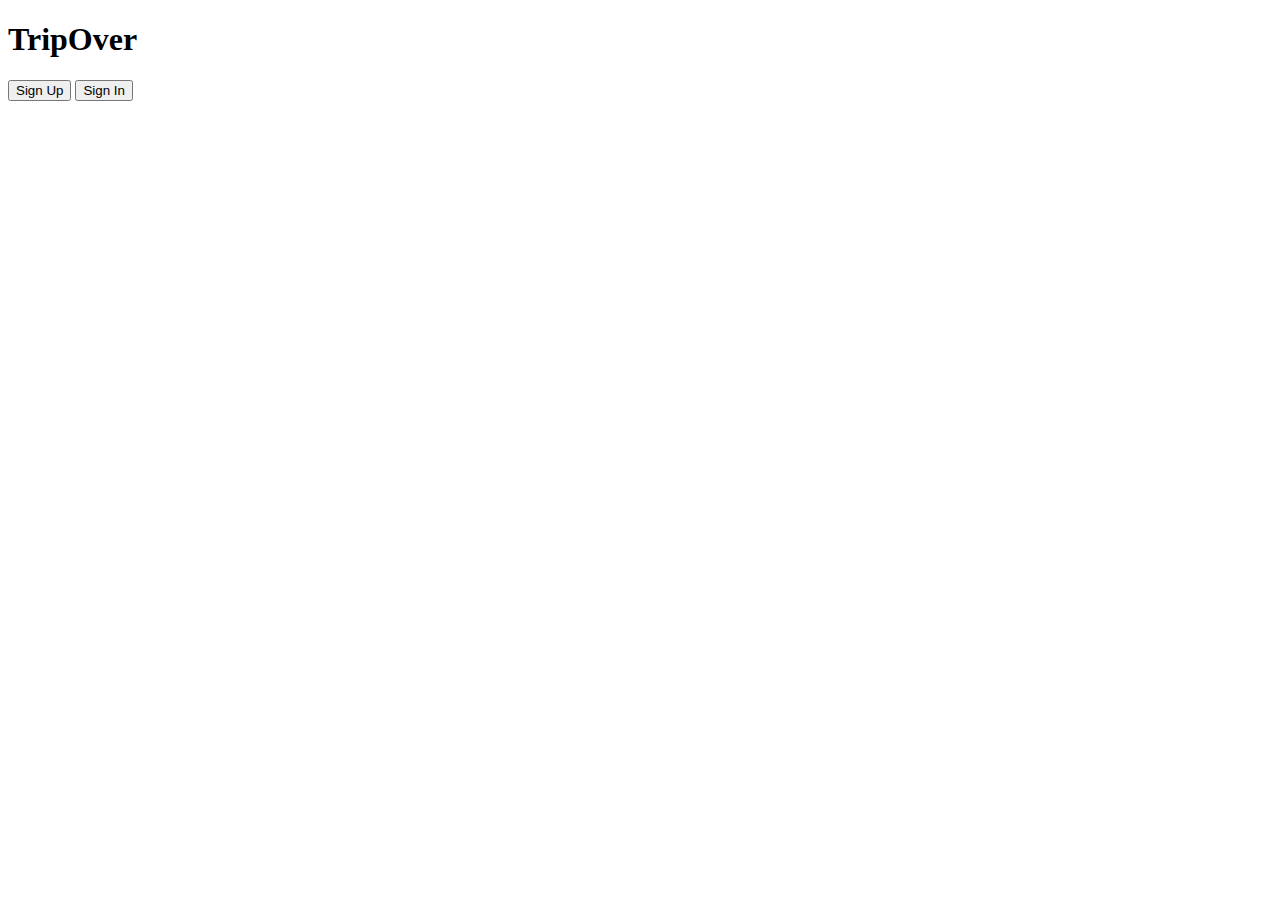
==== index.html @ d50bfaab "front end login register done" ====
<!DOCTYPE html>
<html>
  <head>
    <meta charset="utf-8">
    <meta name = "viewport" content = "width = device-width, initial-scale = 1.0">
    <link rel="stylesheet" href="https://maxcdn.bootstrapcdn.com/bootstrap/3.3.6/css/bootstrap.min.css" integrity="sha384-1q8mTJOASx8j1Au+a5WDVnPi2lkFfwwEAa8hDDdjZlpLegxhjVME1fgjWPGmkzs7" crossorigin="anonymous">
    <title>Trip-Over</title>
    <script src="https://cdnjs.cloudflare.com/ajax/libs/jquery/3.1.0/jquery.min.js"></script>
    <script src="./js/user_auth.js"></script>
    <script src="./js/index.js"></script>
  </head>
  <body>
    <div class="row">
    <div class="col-sm-4"><h1>TripOver</h1>
    <button type="button" class="btn btn-default">Sign Up</button>
    <button type="button" class="btn btn-default">Sign In</button></div>
  </div>
  </body>
</html>
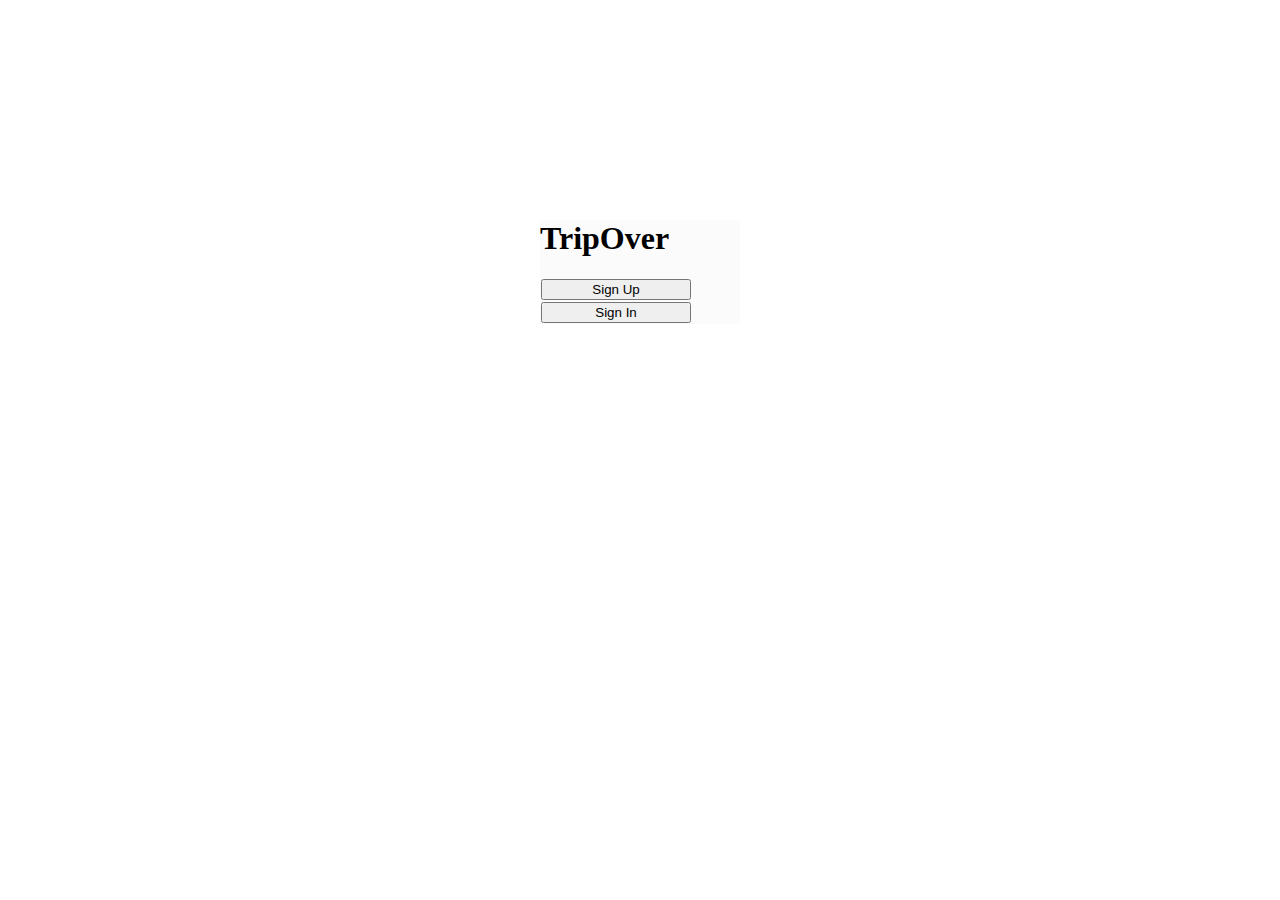
==== commit c8add643: "commit additional pages" ====
--- a/index.html
+++ b/index.html
@@ -3,17 +3,24 @@
   <head>
     <meta charset="utf-8">
     <meta name = "viewport" content = "width = device-width, initial-scale = 1.0">
-    <link rel="stylesheet" href="https://maxcdn.bootstrapcdn.com/bootstrap/3.3.6/css/bootstrap.min.css" integrity="sha384-1q8mTJOASx8j1Au+a5WDVnPi2lkFfwwEAa8hDDdjZlpLegxhjVME1fgjWPGmkzs7" crossorigin="anonymous">
+    <link rel="stylesheet"
+     href="https://maxcdn.bootstrapcdn.com/bootstrap/3.3.6/css/bootstrap.min.css" integrity="sha384-1q8mTJOASx8j1Au+a5WDVnPi2lkFfwwEAa8hDDdjZlpLegxhjVME1fgjWPGmkzs7" crossorigin="anonymous">
+     <link rel="stylesheet" type= "text/css" href="./public/stylesheets/style.css">
     <title>Trip-Over</title>
     <script src="https://cdnjs.cloudflare.com/ajax/libs/jquery/3.1.0/jquery.min.js"></script>
     <script src="./js/user_auth.js"></script>
     <script src="./js/index.js"></script>
   </head>
   <body>
+  <div class="container">
+    <div class="well">
     <div class="row">
-    <div class="col-sm-4"><h1>TripOver</h1>
-    <button type="button" class="btn btn-default">Sign Up</button>
-    <button type="button" class="btn btn-default">Sign In</button></div>
+    <div class="col-sm-6"><h1>TripOver</h1>
+    <button type="button" class="btn btn-primary btn-md spacing custom">Sign Up</button>
+    <button type="button" class="btn btn-primary btn-md spacing custom">Sign In</button>
+  </div>
+  </div>
+  </div>
   </div>
   </body>
 </html>
--- a/public/stylesheets/style.css
+++ b/public/stylesheets/style.css
@@ -0,0 +1,25 @@
+body {
+  background: url("https://static.pexels.com/photos/3847/jetty-landing-stage-sea-sky.jpeg");
+  -webkit-background-size: cover;
+  -moz-background-size: cover;
+  -o-background-size: cover;
+  background-size: cover;
+}
+
+.well {
+  width: 200px;
+  background-color: rgba(245, 245, 245, 0.4);
+  margin: 0 auto;
+}
+
+.container {
+  margin-top: 220px;
+}
+
+.spacing {
+  margin: 1px;
+}
+
+.custom {
+  width: 150px;
+}
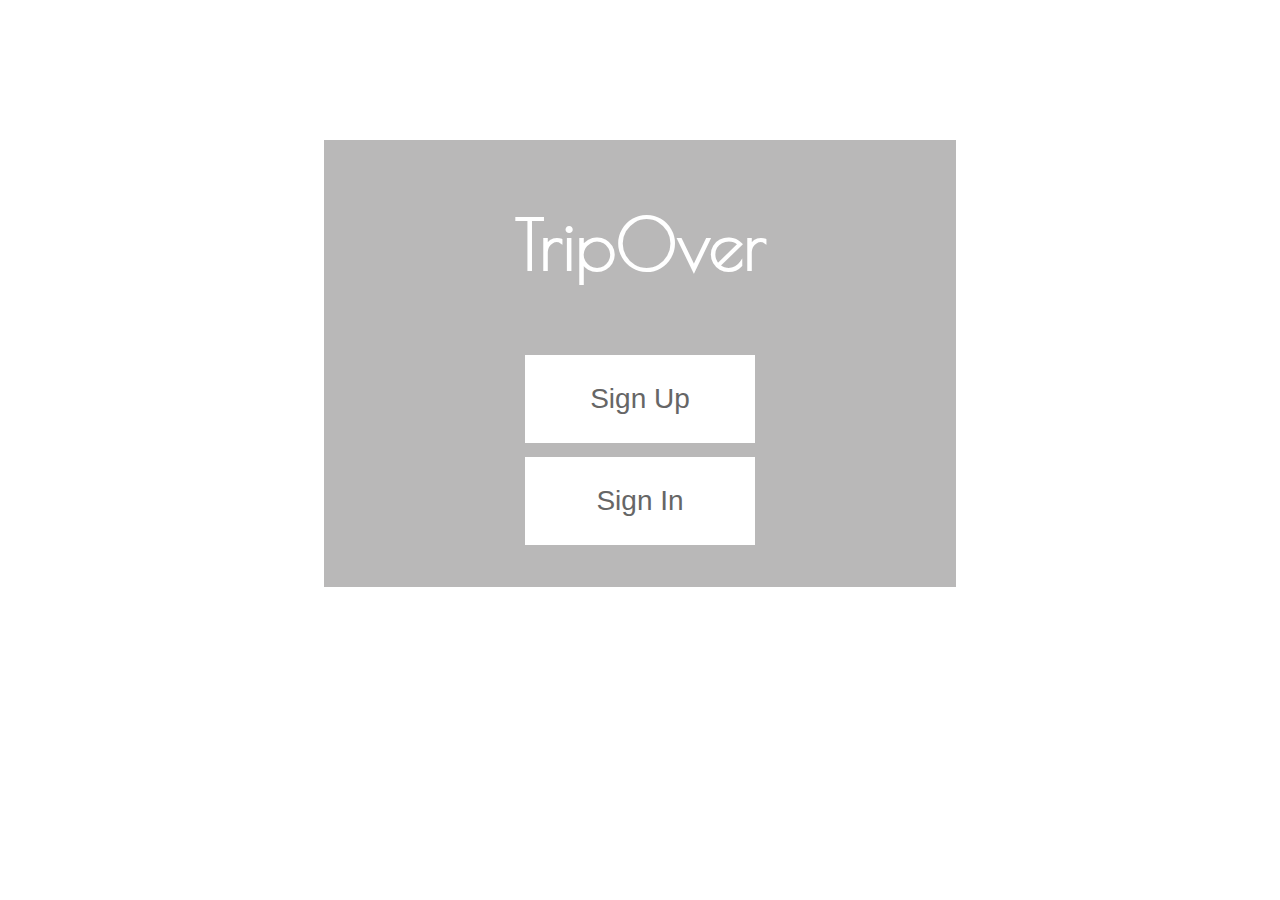
==== commit e75d61ef: "added front end" ====
--- a/index.html
+++ b/index.html
@@ -2,25 +2,18 @@
 <html>
   <head>
     <meta charset="utf-8">
-    <meta name = "viewport" content = "width = device-width, initial-scale = 1.0">
-    <link rel="stylesheet"
-     href="https://maxcdn.bootstrapcdn.com/bootstrap/3.3.6/css/bootstrap.min.css" integrity="sha384-1q8mTJOASx8j1Au+a5WDVnPi2lkFfwwEAa8hDDdjZlpLegxhjVME1fgjWPGmkzs7" crossorigin="anonymous">
+    <!-- <link rel="stylesheet"
+     href="https://maxcdn.bootstrapcdn.com/bootstrap/3.3.6/css/bootstrap.min.css" integrity="sha384-1q8mTJOASx8j1Au+a5WDVnPi2lkFfwwEAa8hDDdjZlpLegxhjVME1fgjWPGmkzs7" crossorigin="anonymous"> -->
      <link rel="stylesheet" type= "text/css" href="./public/stylesheets/style.css">
-    <title>Trip-Over</title>
     <script src="https://cdnjs.cloudflare.com/ajax/libs/jquery/3.1.0/jquery.min.js"></script>
     <script src="./js/user_auth.js"></script>
     <script src="./js/index.js"></script>
   </head>
   <body>
-  <div class="container">
-    <div class="well">
-    <div class="row">
-    <div class="col-sm-6"><h1>TripOver</h1>
-    <button type="button" class="btn btn-primary btn-md spacing custom">Sign Up</button>
-    <button type="button" class="btn btn-primary btn-md spacing custom">Sign In</button>
-  </div>
-  </div>
-  </div>
-  </div>
-  </body>
+    <div class="container">
+         <h1>TripOver</h1>
+         <div class="button">Sign Up</div>
+         <div type="button" class="button">Sign In</div>
+     </div>
+</body>
 </html>
--- a/public/stylesheets/style.css
+++ b/public/stylesheets/style.css
@@ -1,3 +1,16 @@
+@import 'https://fonts.googleapis.com/css?family=Abel%7CPoiret+One';
+
+* {
+   -webkit-box-sizing: border-box;
+     -moz-box-sizing: border-box;
+         box-sizing: border-box;
+}
+.group:after {
+    content: "";
+    display: table;
+    clear: both;
+}
+
 body {
   background: url("https://static.pexels.com/photos/3847/jetty-landing-stage-sea-sky.jpeg");
   -webkit-background-size: cover;
@@ -6,15 +19,22 @@
   background-size: cover;
 }
 
+body{
+   font-size: 62.5%;
+   font-family: 'Abel', sans-serif;
+}
+
 .well {
-  width: 200px;
+  width: 45%;
+  height: 25em;
   background-color: rgba(245, 245, 245, 0.4);
   margin: 0 auto;
+  border-radius: 15px;
 }
 
-.container {
+/*.containerindex {
   margin-top: 220px;
-}
+}*/
 
 .spacing {
   margin: 1px;
@@ -23,3 +43,38 @@
 .custom {
   width: 150px;
 }
+
+input {
+  height: 40px;
+  width: 150px;
+}
+
+body {font-family: 'Source Sans Pro', sans-serif; font-size: 14px; color: #666;}
+
+
+.container {
+    width: 50%;
+    background: rgba(115, 113, 113, 0.5);
+ margin: 10em auto 10em auto;
+ padding: 2em;
+}
+
+h1 {
+ color: white;
+ margin: 0.5em auto 1em auto;
+ text-align: center;
+ font-family: 'Poiret One', cursive;
+ font-size: 5em;
+ font-weight: bold;
+}
+
+.button {
+ clear: both;
+ margin: 0.5em auto;
+ width: 40%;
+ height: auto;
+ background: white;
+ text-align: center;
+ padding: 1em;
+ font-size: 2em;
+}
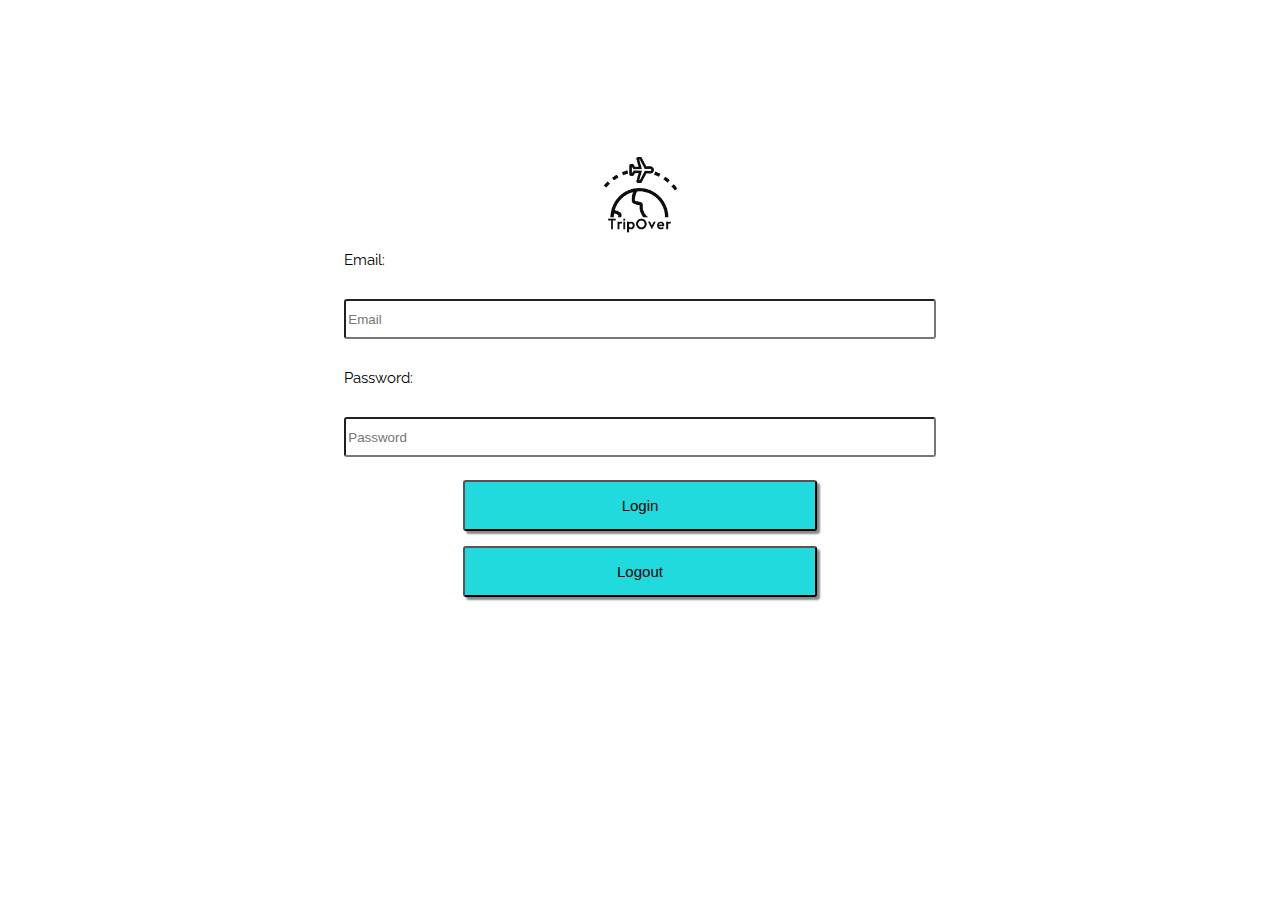
==== commit 9ae984b6: "Merge pull request #6 from wayneangoh/siwai" ====
--- a/index.html
+++ b/index.html
@@ -6,12 +6,15 @@
      href="https://maxcdn.bootstrapcdn.com/bootstrap/3.3.6/css/bootstrap.min.css" integrity="sha384-1q8mTJOASx8j1Au+a5WDVnPi2lkFfwwEAa8hDDdjZlpLegxhjVME1fgjWPGmkzs7" crossorigin="anonymous"> -->
      <link rel="stylesheet" type= "text/css" href="./public/stylesheets/style.css">
     <script src="https://cdnjs.cloudflare.com/ajax/libs/jquery/3.1.0/jquery.min.js"></script>
-    <script src="./js/user_auth.js"></script>
-    <script src="./js/index.js"></script>
+    <script src="./public/js/user_auth.js"></script>
+    <script src="./public/js/index.js"></script>
   </head>
   <body>
+    <h1>Welcome!</h1>
     <div class="container">
-         <h1>TripOver</h1>
+        <div>
+         <img id="logo" src="./public/images/logo.png">
+       </div>
          <div class="button">Sign Up</div>
          <div type="button" class="button">Sign In</div>
      </div>
--- a/public/stylesheets/style.css
+++ b/public/stylesheets/style.css
@@ -1,4 +1,5 @@
 @import 'https://fonts.googleapis.com/css?family=Abel%7CPoiret+One';
+@import 'https://fonts.googleapis.com/css?family=Raleway';
 
 * {
    -webkit-box-sizing: border-box;
@@ -11,23 +12,23 @@
     clear: both;
 }
 
-body {
-  background: url("https://static.pexels.com/photos/3847/jetty-landing-stage-sea-sky.jpeg");
+html {
+  background-image: url("http://i.imgur.com/oPKHVSt.jpg");
   -webkit-background-size: cover;
   -moz-background-size: cover;
   -o-background-size: cover;
   background-size: cover;
+  font-family: 'Raleway', sans-serif;
 }
 
 body{
    font-size: 62.5%;
-   font-family: 'Abel', sans-serif;
 }
 
 .well {
   width: 45%;
   height: 25em;
-  background-color: rgba(245, 245, 245, 0.4);
+  background-color: rgba(245, 245, 245, 0.6);
   margin: 0 auto;
   border-radius: 15px;
 }
@@ -49,21 +50,28 @@
   width: 150px;
 }
 
-body {font-family: 'Source Sans Pro', sans-serif; font-size: 14px; color: #666;}
+/*body {
+  font-family: 'Source Sans Pro', sans-serif; font-size: 14px; color: #666;
+}*/
 
 
 .container {
-    width: 50%;
-    background: rgba(115, 113, 113, 0.5);
- margin: 10em auto 10em auto;
- padding: 2em;
+    width: 70%;
+    background: rgba(255, 255, 255, 0.95);
+    margin: 1em auto 10em auto;
+    padding: 2em;
+    border-radius: 3px;
+    display: flex;
+    flex-direction: column;
+    align-content: center;
+    align-items: center;
 }
 
 h1 {
  color: white;
  margin: 0.5em auto 1em auto;
  text-align: center;
- font-family: 'Poiret One', cursive;
+ /*font-family: 'Poiret One', cursive;*/
  font-size: 5em;
  font-weight: bold;
 }
@@ -71,10 +79,45 @@
 .button {
  clear: both;
  margin: 0.5em auto;
- width: 40%;
+ width: 60%;
  height: auto;
- background: white;
+ background: #21DADD;
  text-align: center;
  padding: 1em;
- font-size: 2em;
+ font-size: 1.5em;
+ border-radius: 3px;
+ color: black;
+ box-shadow: 3px 3px 2px #888888;
 }
+
+.scrollable-menu {
+   height: auto;
+   max-height: 80px;
+   overflow-x: hidden;
+}
+
+#logo {
+  width: 150px;
+  height: 150px;
+}
+
+#logo2 {
+  width: 80px;
+  height: 80px;
+}
+
+#login-form {
+  display: flex;
+  flex-direction: column;
+  width: 70%;
+  color: black;
+}
+
+input[type='text'], input[type='password'] {
+    border-radius: 3px;
+    width: 100%;
+}
+
+p {
+  font-size: 1.5em;
+}
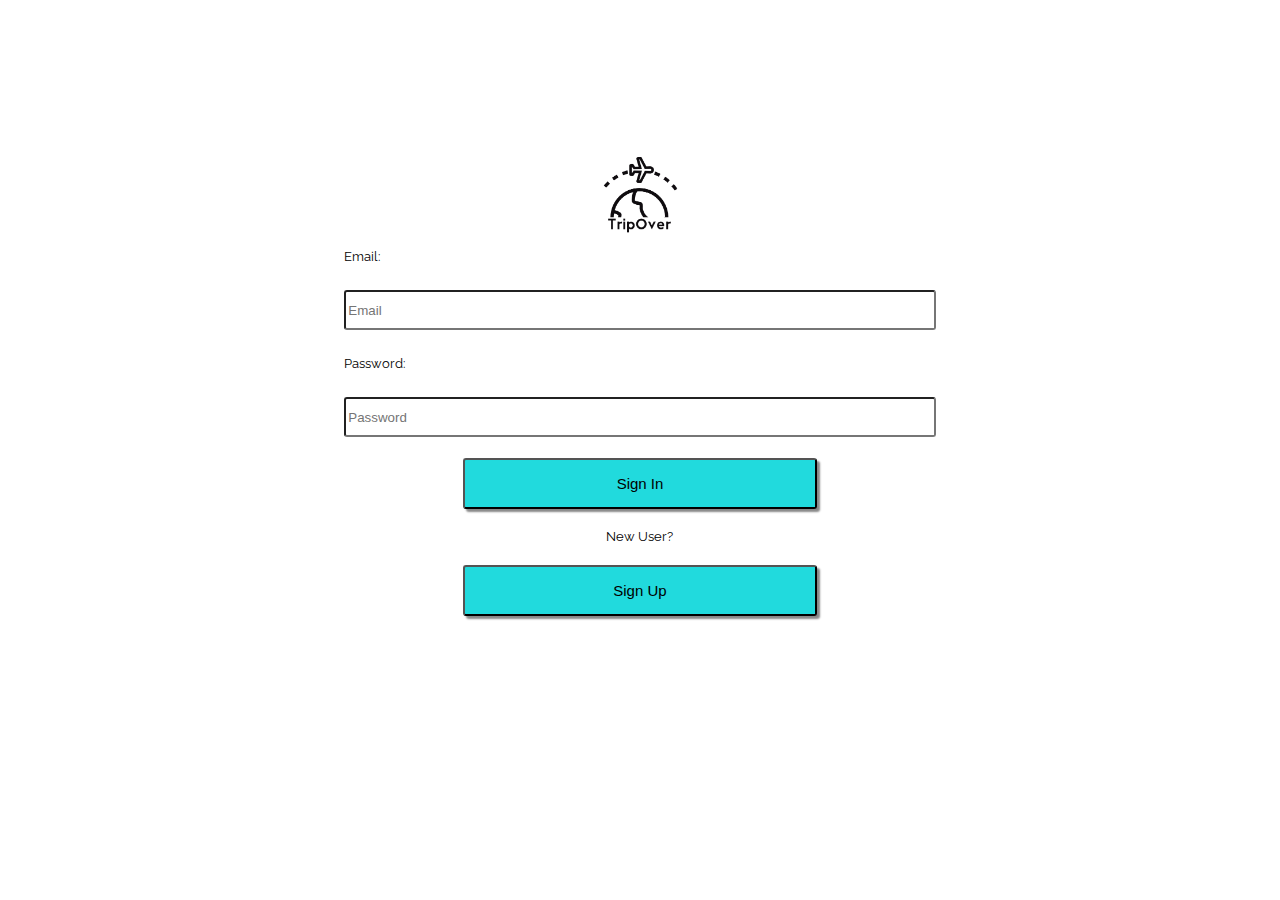
==== commit b4898a42: "update stylesheets" ====
--- a/index.html
+++ b/index.html
@@ -15,8 +15,15 @@
         <div>
          <img id="logo" src="./public/images/logo.png">
        </div>
+         <div class="button">Sign In</div>
          <div class="button">Sign Up</div>
-         <div type="button" class="button">Sign In</div>
+         <h2>See the world.</h2>
+         <h2>Plan your next trip.</h2>
      </div>
+   </br>
+     <footer>
+       <p>2016 TripOver</p>
+       <p>Background by Freepik.</p>
+     </footer>
 </body>
 </html>
--- a/public/stylesheets/style.css
+++ b/public/stylesheets/style.css
@@ -5,11 +5,6 @@
    -webkit-box-sizing: border-box;
      -moz-box-sizing: border-box;
          box-sizing: border-box;
-}
-.group:after {
-    content: "";
-    display: table;
-    clear: both;
 }
 
 html {
@@ -23,6 +18,26 @@
 
 body{
    font-size: 62.5%;
+}
+
+input[type='text'], input[type='password'] {
+    border-radius: 3px;
+    width: 100%;
+}
+
+p {
+  font-size: 1.3em;
+}
+
+footer {
+  color: white;
+  text-align: center;
+}
+
+.group:after {
+    content: "";
+    display: table;
+    clear: both;
 }
 
 .well {
@@ -50,11 +65,6 @@
   width: 150px;
 }
 
-/*body {
-  font-family: 'Source Sans Pro', sans-serif; font-size: 14px; color: #666;
-}*/
-
-
 .container {
     width: 70%;
     background: rgba(255, 255, 255, 0.95);
@@ -71,7 +81,6 @@
  color: white;
  margin: 0.5em auto 1em auto;
  text-align: center;
- /*font-family: 'Poiret One', cursive;*/
  font-size: 5em;
  font-weight: bold;
 }
@@ -113,11 +122,10 @@
   color: black;
 }
 
-input[type='text'], input[type='password'] {
-    border-radius: 3px;
-    width: 100%;
+#nuser {
+  text-align: center;
 }
 
-p {
-  font-size: 1.5em;
+.glyphicon-menu-hamburger {
+  color: #21DADD;
 }
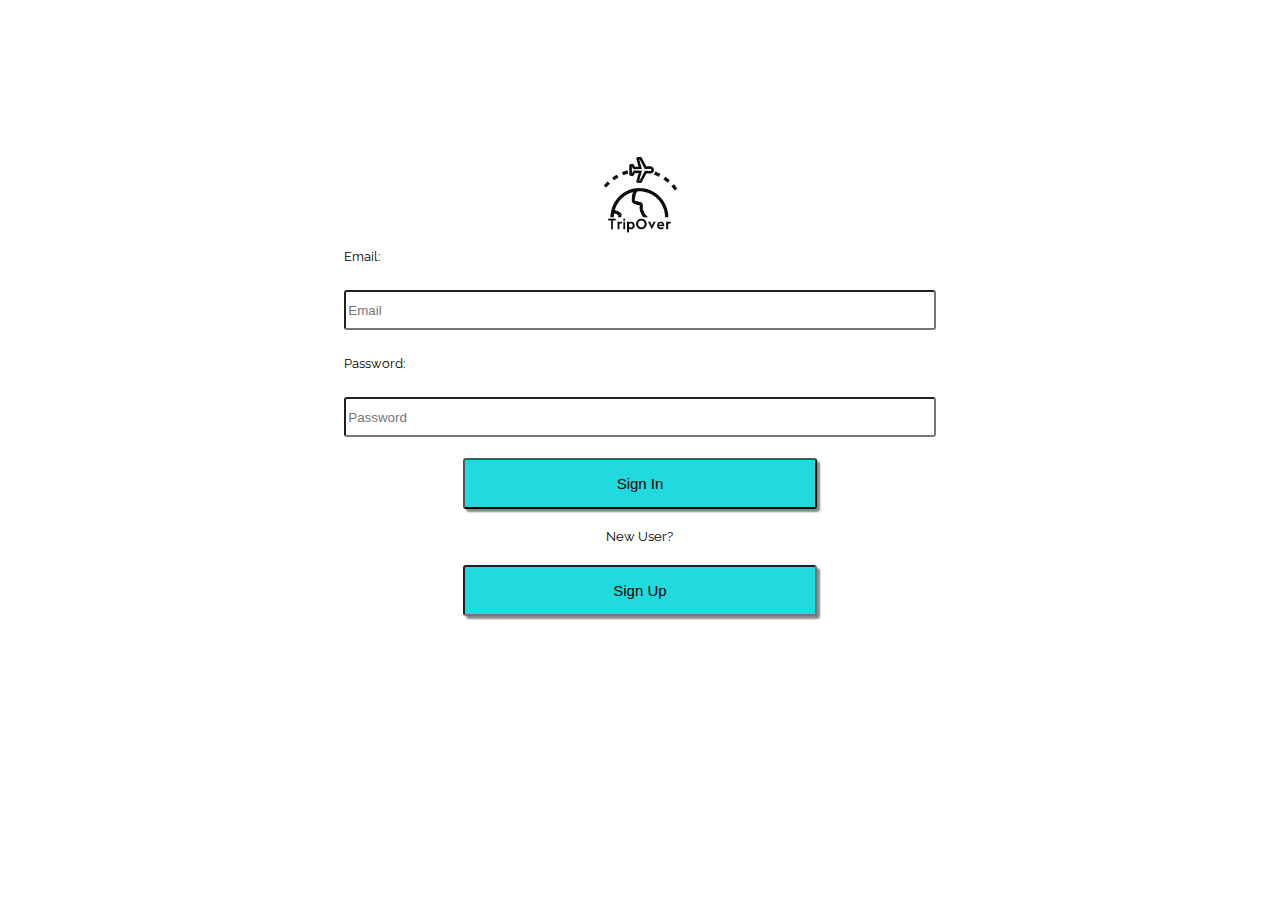
==== commit 4dae6fd8: "amended js files" ====
--- a/index.html
+++ b/index.html
@@ -2,8 +2,6 @@
 <html>
   <head>
     <meta charset="utf-8">
-    <!-- <link rel="stylesheet"
-     href="https://maxcdn.bootstrapcdn.com/bootstrap/3.3.6/css/bootstrap.min.css" integrity="sha384-1q8mTJOASx8j1Au+a5WDVnPi2lkFfwwEAa8hDDdjZlpLegxhjVME1fgjWPGmkzs7" crossorigin="anonymous"> -->
      <link rel="stylesheet" type= "text/css" href="./public/stylesheets/style.css">
     <script src="https://cdnjs.cloudflare.com/ajax/libs/jquery/3.1.0/jquery.min.js"></script>
     <script src="./public/js/user_auth.js"></script>
@@ -15,8 +13,8 @@
         <div>
          <img id="logo" src="./public/images/logo.png">
        </div>
-         <div class="button">Sign In</div>
-         <div class="button">Sign Up</div>
+         <div class="button signin">Sign In</div>
+         <div class="button signup">Sign Up</div>
          <h2>See the world.</h2>
          <h2>Plan your next trip.</h2>
      </div>
